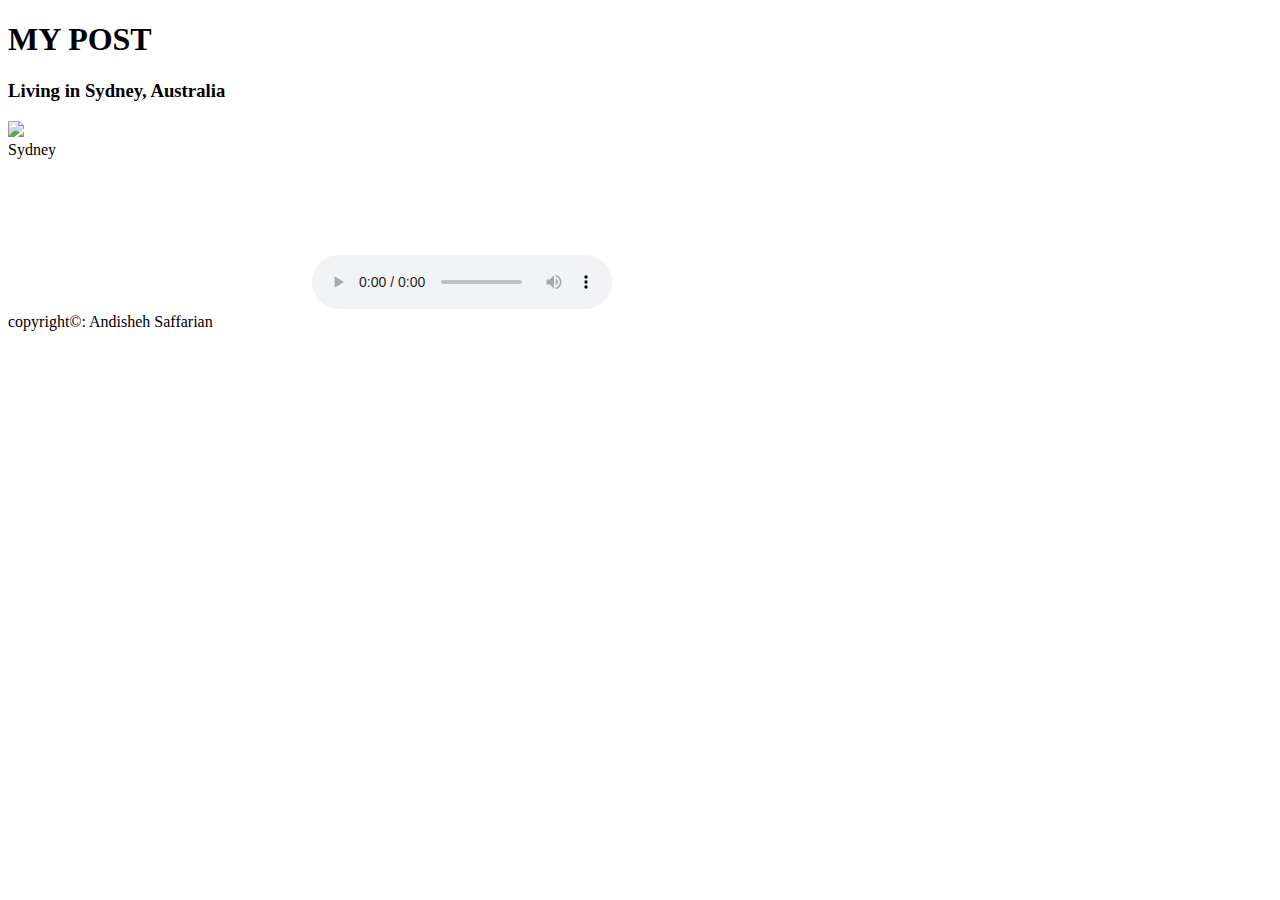
==== Post.html @ 21684bdb "Update html and css files" ====
<!DOCTYPE html>
<html>
    <head>
        <meta charset="utf-8">
        <title> Post</title>

    </head>

    <body>
        <header>
            <h1> MY POST </h1>
        </header>
        <section>
        <h3> Living in Sydney, Australia</h3>
        <figuare>
            <img src="media/Australia"weight ="200"height="200">
            <figcaption>Sydney</figcaption>
        </figuare>
        <video>
            <source src="media/sydney.mp4" type="video/mp4">
            <source src="media/sydney.ogg" type="video/ogg">
            your broser does not support the video tag.
        </video>
        <audio controls>
            <source src="media/sydney.mp3" type="audio/mpeg">
            <source src="media/sydney.mp3" type="audio/ogg">
            your broser does not support the video tag.
        </audio>
        </section>
        <footer> 
            copyright&copy: Andisheh Saffarian

        </footer>

    </body>
</html>
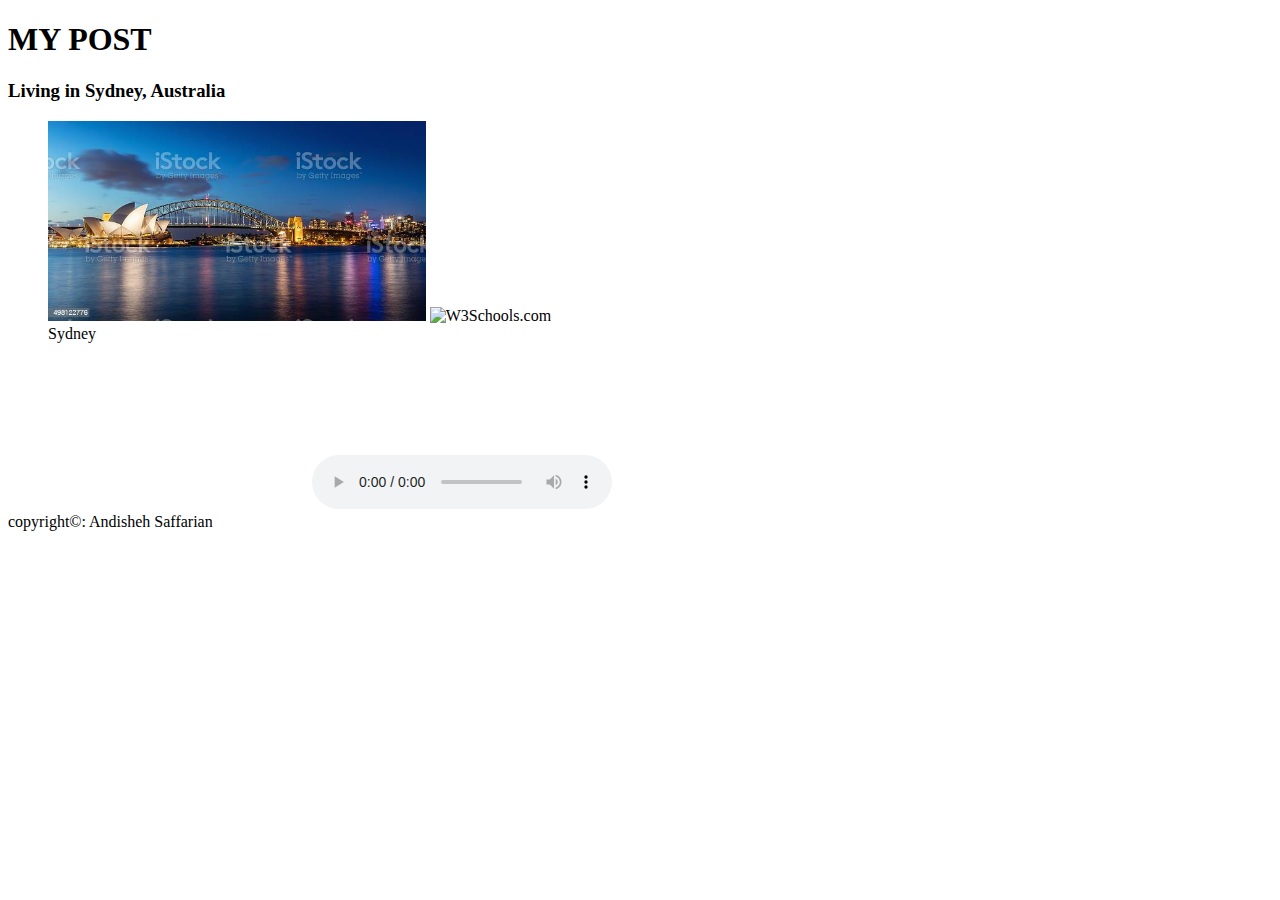
==== commit a28c0540: "update image and audio" ====
--- a/Post.html
+++ b/Post.html
@@ -12,18 +12,20 @@
         </header>
         <section>
         <h3> Living in Sydney, Australia</h3>
-        <figuare>
-            <img src="media/Australia"weight ="200"height="200">
+        <figure>
+            <img src="media/australia.jpg"weight ="200"height="200">
+            <img src="https://www.w3schools.com/images/w3schools_green.jpg" alt="W3Schools.com"> 
+        
             <figcaption>Sydney</figcaption>
-        </figuare>
+        </figure>
         <video>
             <source src="media/sydney.mp4" type="video/mp4">
             <source src="media/sydney.ogg" type="video/ogg">
             your broser does not support the video tag.
         </video>
         <audio controls>
-            <source src="media/sydney.mp3" type="audio/mpeg">
-            <source src="media/sydney.mp3" type="audio/ogg">
+            <source src="media/audio.mp3" type="audio/mpeg">
+            <source src="media/audio.mp3" type="audio/ogg">
             your broser does not support the video tag.
         </audio>
         </section>
